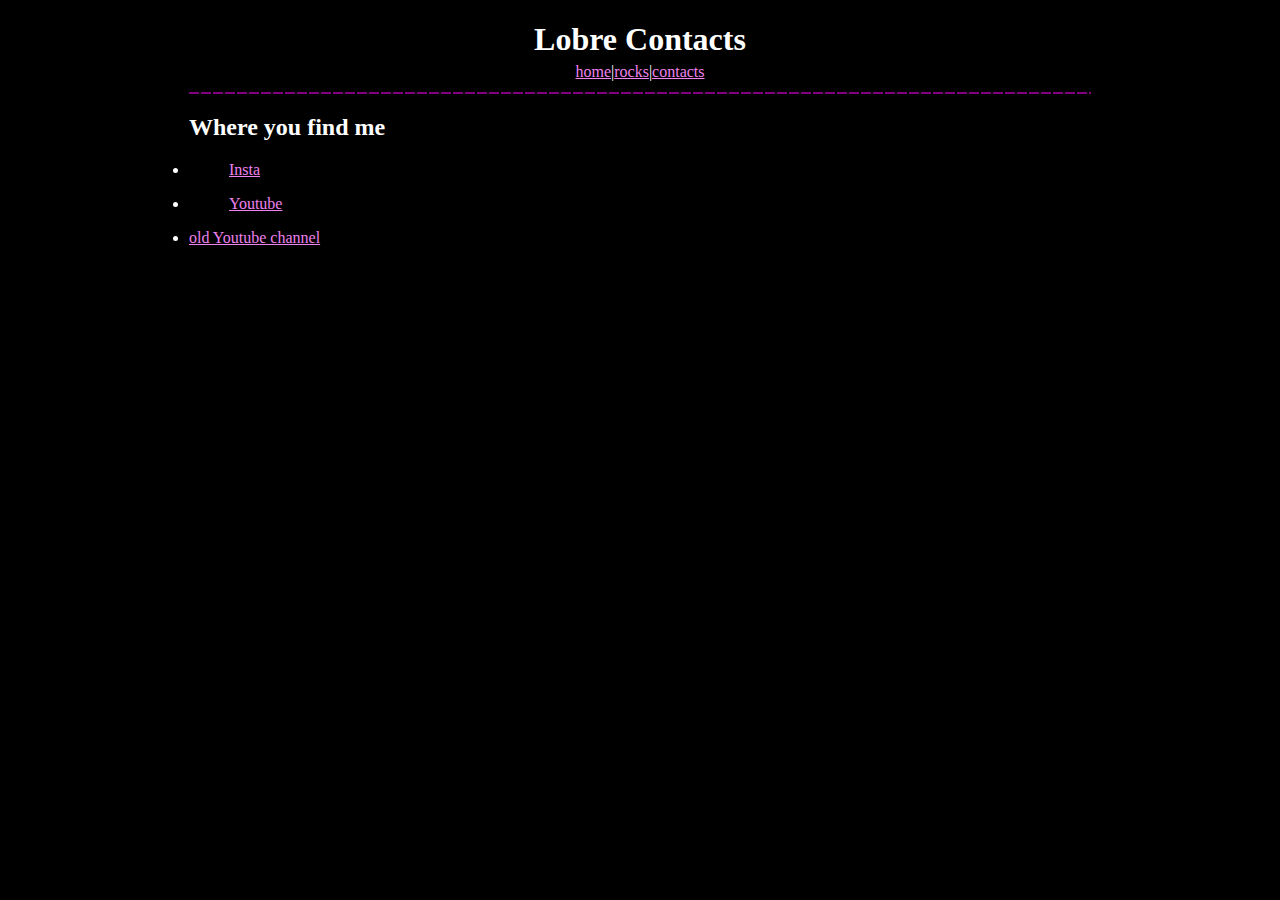
==== contacts.html @ 5a3ec711 "Update contacts.html" ====
<!DOCTYPE html>
<html>
   <head>
    <title>Lobre contacts</title>
    <link rel="stylesheet" href="stylesheet.css">
   </head>
   <meta name="viewport" content="width=device-width, initial-scale=1.0">
   <body>
      <h1 class="title">Lobre Contacts</h1>
      <center><p><a href="./index.html">home</a>|<a href="./software.html">rocks</a>|<a href="./contacts.html">contacts</a></p></center>
      <div class="line2"></div>
      <h2>Where you find me</h2>
      <li><ul><a href="https://www.instagram.com/charles.lobter/">Insta</a></ul></li>
      <li><ul><a href="https://www.youtube.com/@lobruh7096">Youtube</a></ul></li>
      <li><ul></ul><a href="https://www.youtube.com/@definitionofabruhmoment4722">old Youtube channel</a></ul></li>
   </body>
</html>
---- stylesheet.css ----
.title {
	text-align: center;
	font-size: xx-large;
	margin-bottom: -3mm;
}

.small {
	font-size: x-small;
	margin-bottom: -5mm;
}

h1,h2,h3 {
	color: white;
}

p,li,ul {
	color: white;
	font-size: 100%;
	margin-bottom: 3mm;

}

details{
	margin-top: 0mm;
	color: white;
}

summary {
	font-size: 110%;
	font-weight: bold;
	margin-top: 10mm;
	color: white;
}

body {
	background-color: black;
}

a {
	color: violet;
}
.line2 {
  margin:5px 0;
  height:2px;
  background:
    repeating-linear-gradient(90deg,purple 0 10px,#0000 0 12px)
}
@media screen and (orientation:landscape) {
	body {
		margin-left: 5cm;
		margin-right: 5cm;
	}
}
@media screen and (orientation:portrait) {
	body {
		margin-left: 0cm;
		margin-right: 0cm;
	}
}
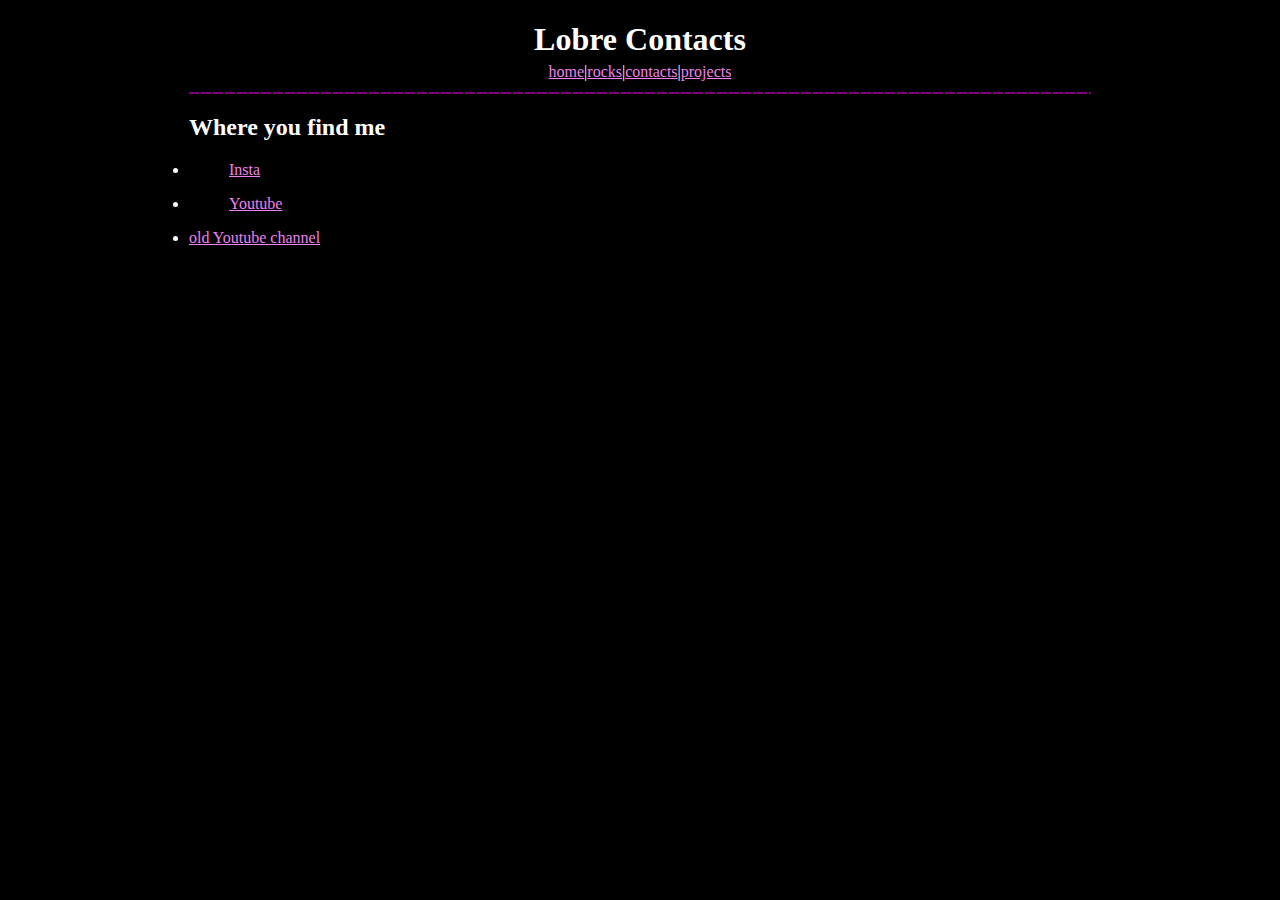
==== commit a9083bff: "Update contacts.html" ====
--- a/contacts.html
+++ b/contacts.html
@@ -7,7 +7,7 @@
    <meta name="viewport" content="width=device-width, initial-scale=1.0">
    <body>
       <h1 class="title">Lobre Contacts</h1>
-      <center><p><a href="./index.html">home</a>|<a href="./software.html">rocks</a>|<a href="./contacts.html">contacts</a></p></center>
+      <center><p><a href="./index.html">home</a>|<a href="./software.html">rocks</a>|<a href="./contacts.html">contacts</a>|<a href="./projects.html">projects</a></p></center>
       <div class="line2"></div>
       <h2>Where you find me</h2>
       <li><ul><a href="https://www.instagram.com/charles.lobter/">Insta</a></ul></li>
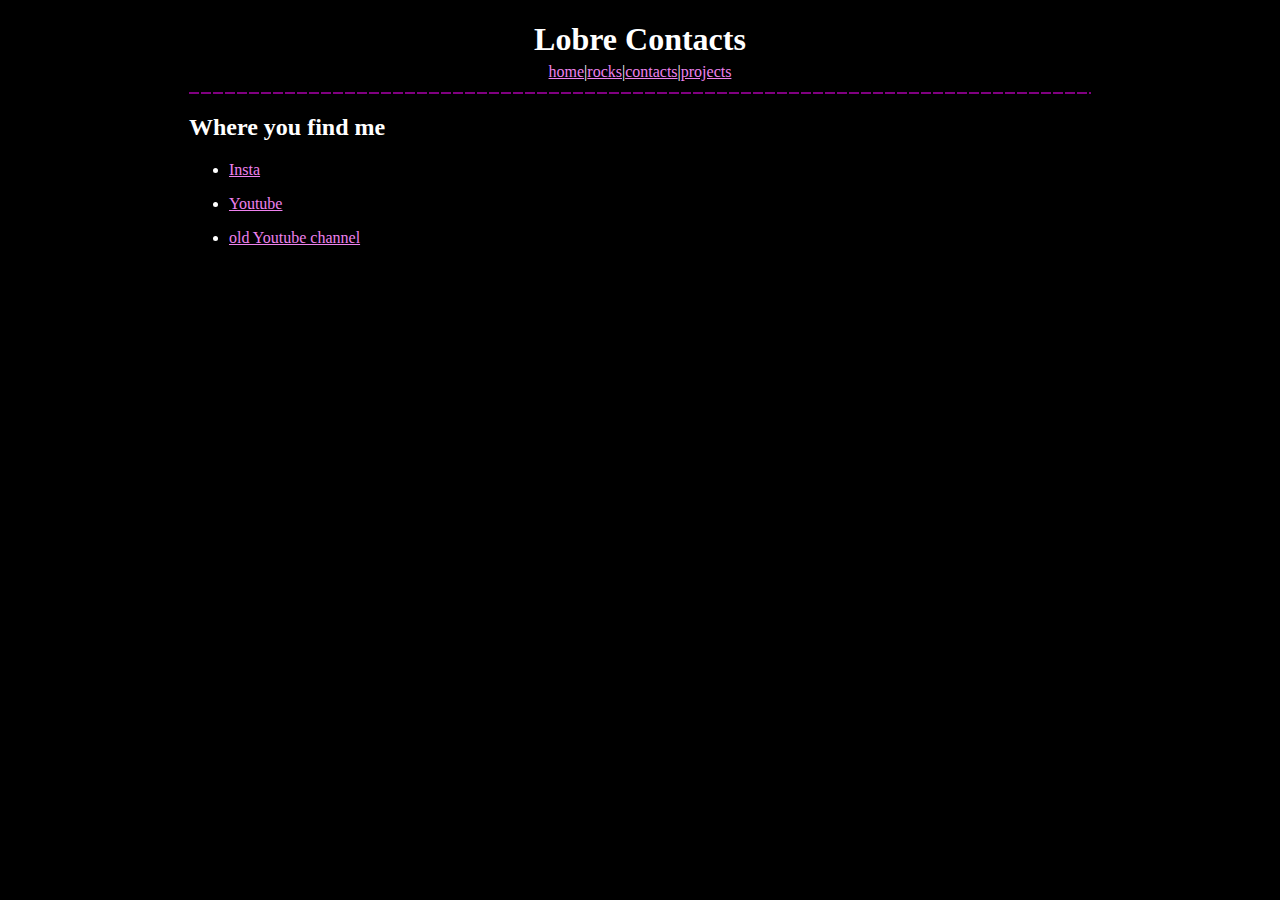
==== commit c26d08bb: "dklshf" ====
--- a/contacts.html
+++ b/contacts.html
@@ -10,8 +10,8 @@
       <center><p><a href="./index.html">home</a>|<a href="./software.html">rocks</a>|<a href="./contacts.html">contacts</a>|<a href="./projects.html">projects</a></p></center>
       <div class="line2"></div>
       <h2>Where you find me</h2>
-      <li><ul><a href="https://www.instagram.com/charles.lobter/">Insta</a></ul></li>
-      <li><ul><a href="https://www.youtube.com/@lobruh7096">Youtube</a></ul></li>
-      <li><ul></ul><a href="https://www.youtube.com/@definitionofabruhmoment4722">old Youtube channel</a></ul></li>
+      <ul><li><a href="https://www.instagram.com/charles.lobter/">Insta</a></li></ul>
+      <ul><li><a href="https://www.youtube.com/@lobruh7096">Youtube</a></li></ul>
+      <ul><li><a href="https://www.youtube.com/@definitionofabruhmoment4722">old Youtube channel</a></li></ul>
    </body>
 </html>
--- a/stylesheet.css
+++ b/stylesheet.css
@@ -50,11 +50,20 @@
 		margin-left: 5cm;
 		margin-right: 5cm;
 	}
+
+	.size{
+		width: 62vw;
+		height: 55vh;
+	}
 }
 @media screen and (orientation:portrait) {
 	body {
 		margin-left: 0cm;
 		margin-right: 0cm;
 	}
+	.size{
+		width: 55vw;
+		height: 62vh;
+	}
 }
 
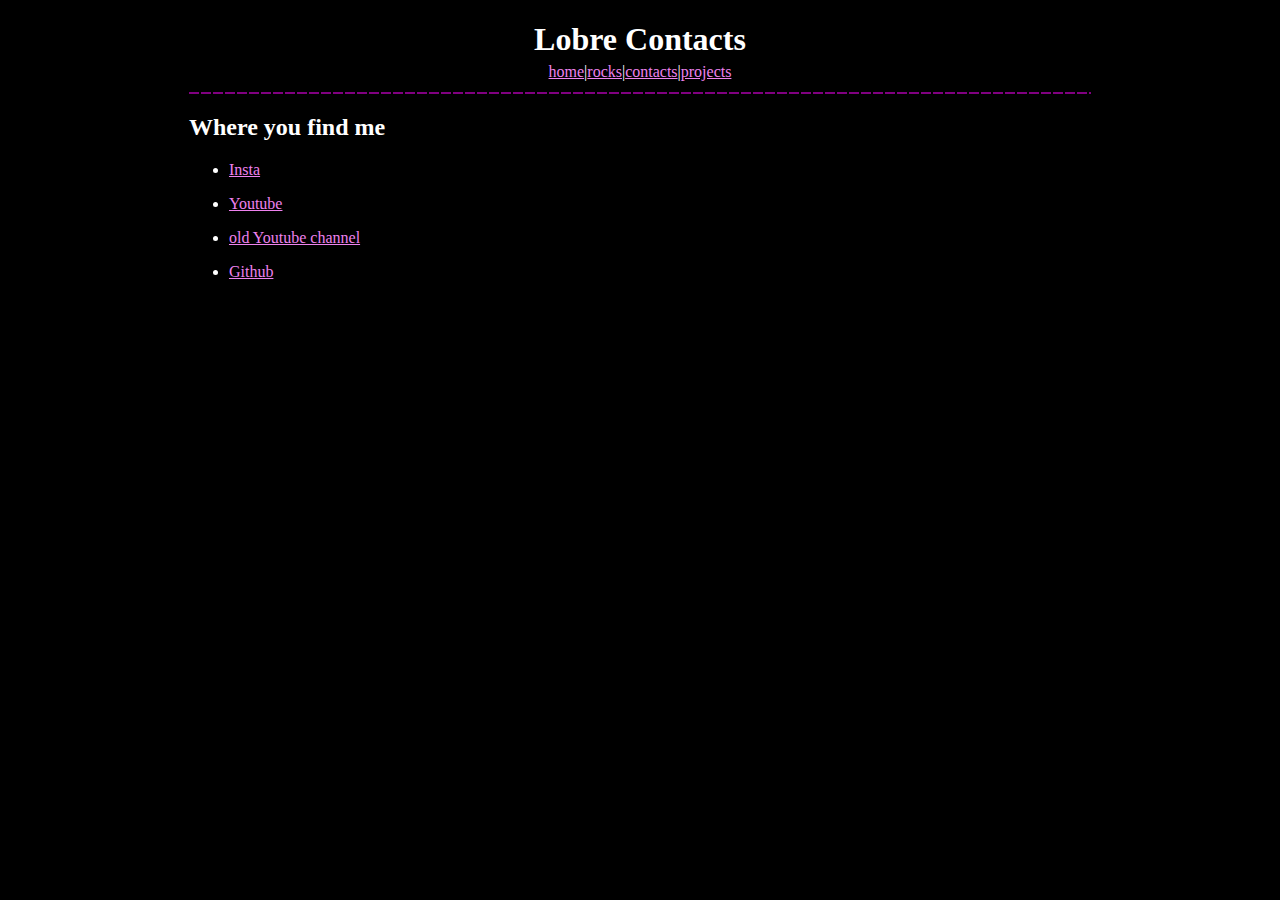
==== commit 36c04dd1: "stuff" ====
--- a/contacts.html
+++ b/contacts.html
@@ -13,5 +13,6 @@
       <ul><li><a href="https://www.instagram.com/charles.lobter/">Insta</a></li></ul>
       <ul><li><a href="https://www.youtube.com/@lobruh7096">Youtube</a></li></ul>
       <ul><li><a href="https://www.youtube.com/@definitionofabruhmoment4722">old Youtube channel</a></li></ul>
+      <ul><li><a href="https://github.com/lobre1">Github</a></li></ul>
    </body>
 </html>
--- a/stylesheet.css
+++ b/stylesheet.css
@@ -62,7 +62,7 @@
 		margin-right: 0cm;
 	}
 	.size{
-		width: 55vw;
+		width: 62vw;
 		height: 62vh;
 	}
 }
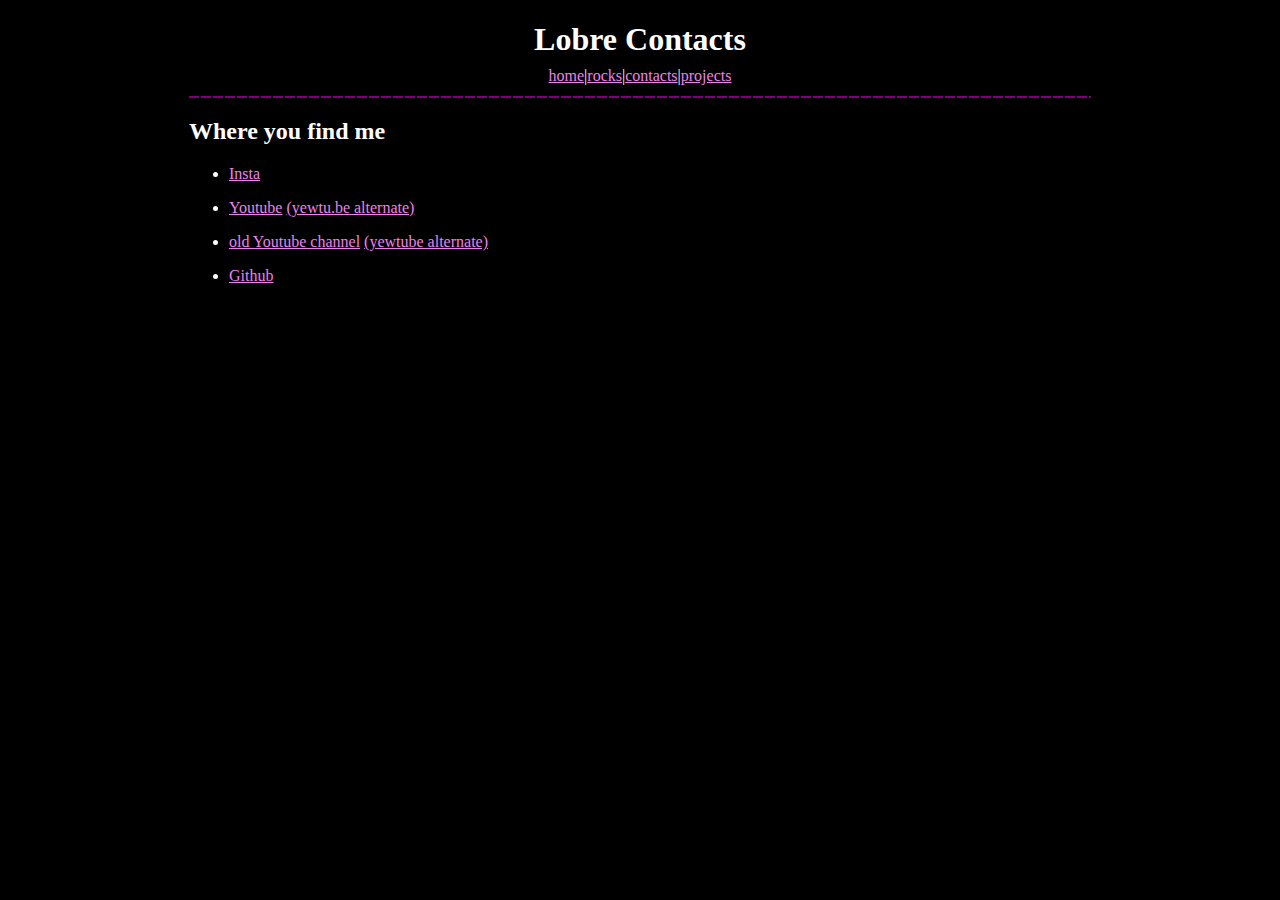
==== commit 43789558: "addedstuff" ====
--- a/contacts.html
+++ b/contacts.html
@@ -11,8 +11,8 @@
       <div class="line2"></div>
       <h2>Where you find me</h2>
       <ul><li><a href="https://www.instagram.com/charles.lobter/">Insta</a></li></ul>
-      <ul><li><a href="https://www.youtube.com/@lobruh7096">Youtube</a></li></ul>
-      <ul><li><a href="https://www.youtube.com/@definitionofabruhmoment4722">old Youtube channel</a></li></ul>
+      <ul><li><a href="https://www.youtube.com/@lobruh7096">Youtube</a> <a href="https://yewtu.be/channel/UCNd3Jvq-d7QU7n3FZwy3gmg">(yewtu.be alternate)</a></li></ul>
+      <ul><li><a href="https://www.youtube.com/@definitionofabruhmoment4722">old Youtube channel</a> <a href="https://yewtu.be/channel/UC11iKWWxEbikZusJna4TDuA">(yewtube alternate)</a></li></ul>
       <ul><li><a href="https://github.com/lobre1">Github</a></li></ul>
    </body>
 </html>
--- a/stylesheet.css
+++ b/stylesheet.css
@@ -1,13 +1,38 @@
 .title {
 	text-align: center;
 	font-size: xx-large;
-	margin-bottom: -3mm;
+	margin-bottom: -2mm;
 }
 
 .small {
 	font-size: x-small;
 	margin-bottom: -5mm;
 }
+
+.ib {
+	width: 88;
+	height: 31;
+}
+
+.centered {
+  position: fixed;
+  top: 50%;
+  left: 50%;
+}
+
+.flex-container {
+    display: flex;
+    justify-content: center;
+}
+
+.flex-child {
+    flex: -1;
+}  
+
+.flex-child:first-child {
+    margin-right: 5px;
+} 
+
 
 h1,h2,h3 {
 	color: white;
@@ -36,6 +61,11 @@
 	background-color: black;
 }
 
+iframe{
+	border: none;
+	overflow-y: hidden;
+}
+
 a {
 	color: violet;
 }
@@ -52,7 +82,7 @@
 	}
 
 	.size{
-		width: 62vw;
+		width: 70vw;
 		height: 55vh;
 	}
 }
@@ -62,7 +92,7 @@
 		margin-right: 0cm;
 	}
 	.size{
-		width: 62vw;
+		width: 70vw;
 		height: 62vh;
 	}
 }
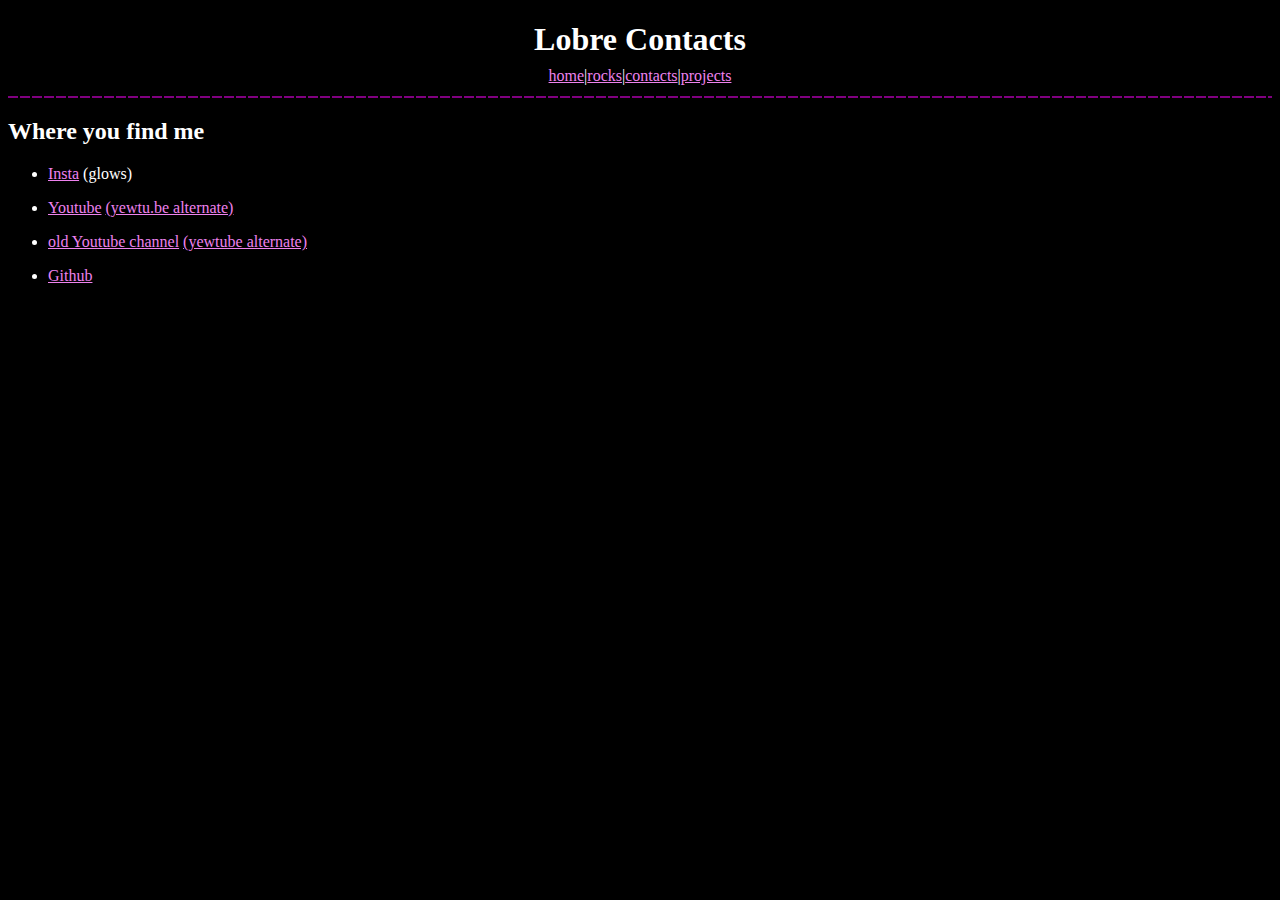
==== commit 1b37d521: "silly" ====
--- a/contacts.html
+++ b/contacts.html
@@ -7,10 +7,10 @@
    <meta name="viewport" content="width=device-width, initial-scale=1.0">
    <body>
       <h1 class="title">Lobre Contacts</h1>
-      <center><p><a href="./index.html">home</a>|<a href="./software.html">rocks</a>|<a href="./contacts.html">contacts</a>|<a href="./projects.html">projects</a></p></center>
+      <p style="text-align:center;"><a href="./index.html">home</a>|<a href="./software.html">rocks</a>|<a href="./contacts.html">contacts</a>|<a href="./projects.html">projects</a></p>
       <div class="line2"></div>
       <h2>Where you find me</h2>
-      <ul><li><a href="https://www.instagram.com/charles.lobter/">Insta</a></li></ul>
+      <ul><li><a href="https://www.instagram.com/charles.lobter/">Insta</a> (glows)</li></ul>
       <ul><li><a href="https://www.youtube.com/@lobruh7096">Youtube</a> <a href="https://yewtu.be/channel/UCNd3Jvq-d7QU7n3FZwy3gmg">(yewtu.be alternate)</a></li></ul>
       <ul><li><a href="https://www.youtube.com/@definitionofabruhmoment4722">old Youtube channel</a> <a href="https://yewtu.be/channel/UC11iKWWxEbikZusJna4TDuA">(yewtube alternate)</a></li></ul>
       <ul><li><a href="https://github.com/lobre1">Github</a></li></ul>
--- a/stylesheet.css
+++ b/stylesheet.css
@@ -15,9 +15,9 @@
 }
 
 .centered {
-  position: fixed;
-  top: 50%;
-  left: 50%;
+  display: block;
+  margin-left: auto;
+  margin-right: auto;
 }
 
 .flex-container {
@@ -32,6 +32,38 @@
 .flex-child:first-child {
     margin-right: 5px;
 } 
+
+.card{
+	position:relative;
+	background-color:white; 
+	width:290px; 
+	height:417px;
+}
+
+.cardTitle{
+	text-align:center; 
+	color:black; 
+	padding:20px;
+}
+
+.cardSub{
+	color:black; 
+	margin-top:-30px; 
+	margin-bottom:5px; 
+	margin-left:10px;
+	margin-right:10px;
+	text-align:center;
+}
+
+.cardA{
+	position:absolute;
+	top:0;
+	left:0;
+	display:inline-block;
+	width:290px;
+	height:417px;
+	z-index:5;
+}
 
 
 h1,h2,h3 {
@@ -75,25 +107,46 @@
   background:
     repeating-linear-gradient(90deg,purple 0 10px,#0000 0 12px)
 }
+
 @media screen and (orientation:landscape) {
-	body {
+	/*body {
 		margin-left: 5cm;
 		margin-right: 5cm;
-	}
+	}*/
 
 	.size{
-		width: 70vw;
+		width: 65vw;
 		height: 55vh;
 	}
 }
 @media screen and (orientation:portrait) {
-	body {
+	/*body {
 		margin-left: 0cm;
 		margin-right: 0cm;
-	}
+	}*/
 	.size{
 		width: 70vw;
 		height: 62vh;
 	}
 }
 
+#rcorners1 {
+  border-radius: 10px;
+}
+
+table {
+  font-family: arial, sans-serif;
+  border-collapse: collapse;
+  width: 100%;
+	color: white;
+}
+
+td, th {
+  border: 1px solid #dddddd;
+  text-align: center;
+  padding: 8px;
+}
+
+/*tr:nth-child(even) {
+  background-color: grey;
+}*/
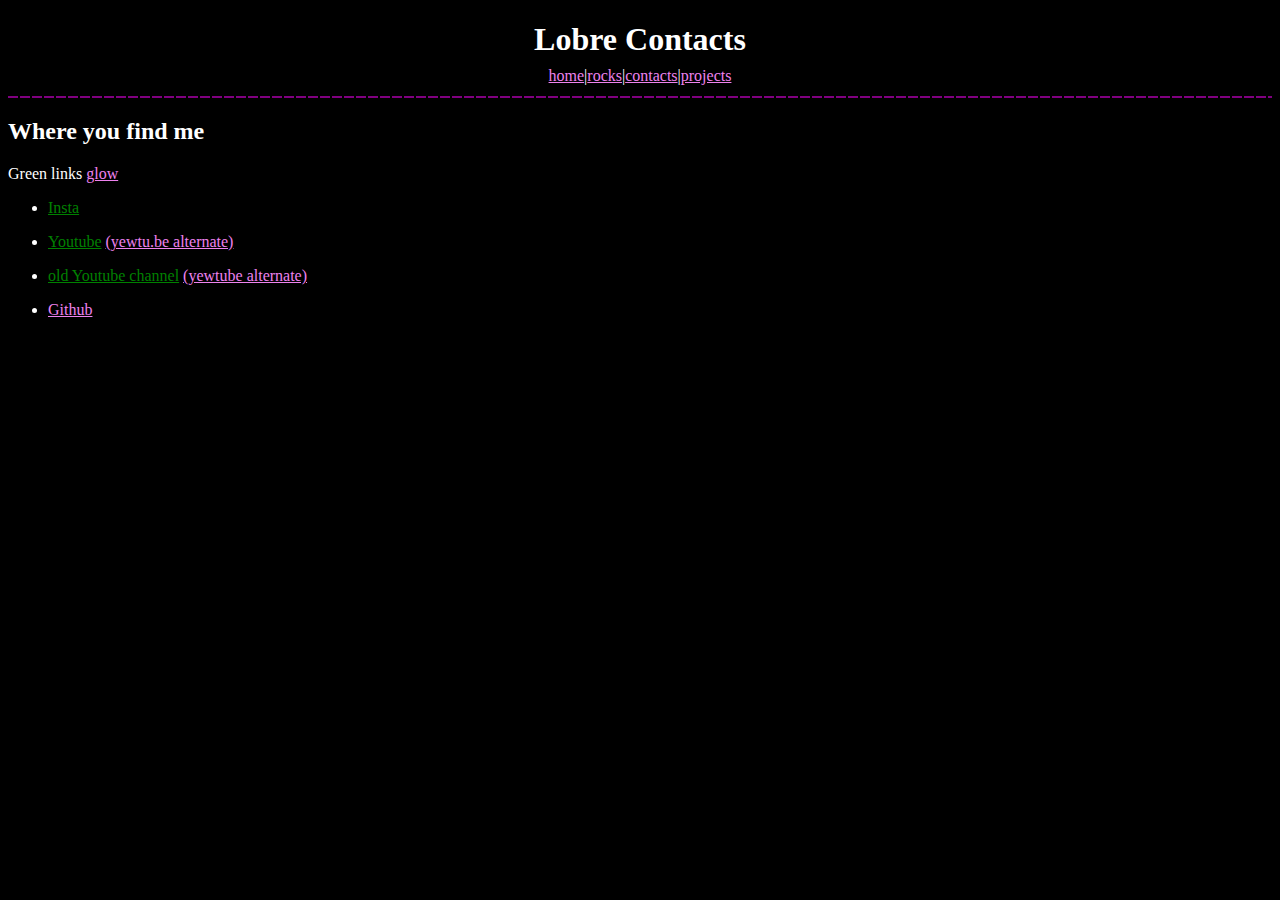
==== commit c46d1a6f: "hiiiii" ====
--- a/contacts.html
+++ b/contacts.html
@@ -10,9 +10,10 @@
       <p style="text-align:center;"><a href="./index.html">home</a>|<a href="./software.html">rocks</a>|<a href="./contacts.html">contacts</a>|<a href="./projects.html">projects</a></p>
       <div class="line2"></div>
       <h2>Where you find me</h2>
-      <ul><li><a href="https://www.instagram.com/charles.lobter/">Insta</a> (glows)</li></ul>
-      <ul><li><a href="https://www.youtube.com/@lobruh7096">Youtube</a> <a href="https://yewtu.be/channel/UCNd3Jvq-d7QU7n3FZwy3gmg">(yewtu.be alternate)</a></li></ul>
-      <ul><li><a href="https://www.youtube.com/@definitionofabruhmoment4722">old Youtube channel</a> <a href="https://yewtu.be/channel/UC11iKWWxEbikZusJna4TDuA">(yewtube alternate)</a></li></ul>
+      <p class="font-size:xx-small;">Green links <a href="secpages/glowing.html">glow</a></p>
+      <ul><li><a href="https://www.instagram.com/charles.lobter/" style="color:green;">Insta</a></li></ul>
+      <ul><li><a href="https://www.youtube.com/@lobruh7096" style="color:green;">Youtube</a> <a href="https://yewtu.be/channel/UCNd3Jvq-d7QU7n3FZwy3gmg">(yewtu.be alternate)</a></li></ul>
+      <ul><li><a href="https://www.youtube.com/@definitionofabruhmoment4722" style="color:green;">old Youtube channel</a> <a href="https://yewtu.be/channel/UC11iKWWxEbikZusJna4TDuA">(yewtube alternate)</a></li></ul>
       <ul><li><a href="https://github.com/lobre1">Github</a></li></ul>
    </body>
 </html>
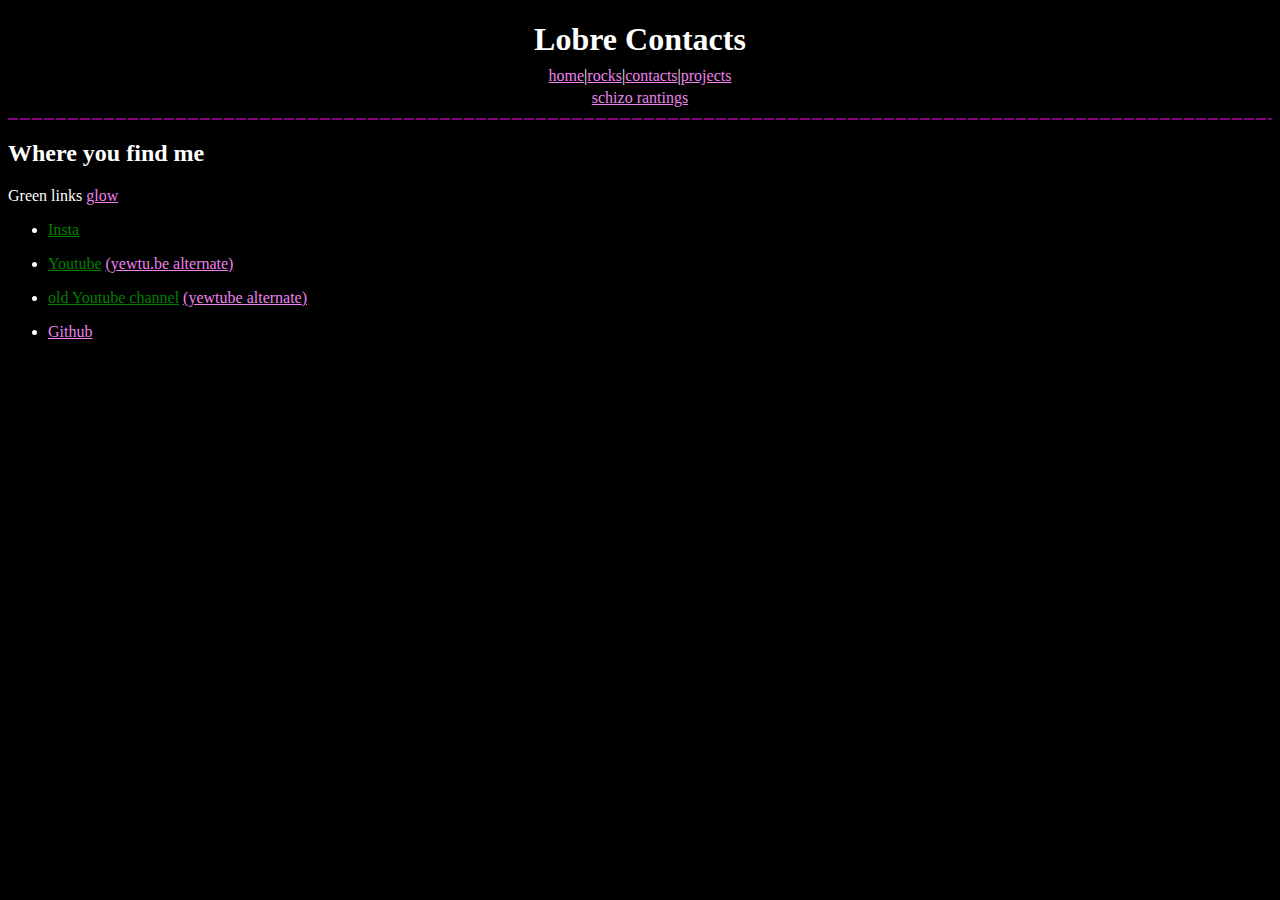
==== commit d0614447: "hi" ====
--- a/contacts.html
+++ b/contacts.html
@@ -8,6 +8,7 @@
    <body>
       <h1 class="title">Lobre Contacts</h1>
       <p style="text-align:center;"><a href="./index.html">home</a>|<a href="./software.html">rocks</a>|<a href="./contacts.html">contacts</a>|<a href="./projects.html">projects</a></p>
+      <p style="text-align:center; margin-top:-2mm;"><a href="./pagelist.html">schizo rantings</a></p>
       <div class="line2"></div>
       <h2>Where you find me</h2>
       <p class="font-size:xx-small;">Green links <a href="secpages/glowing.html">glow</a></p>
